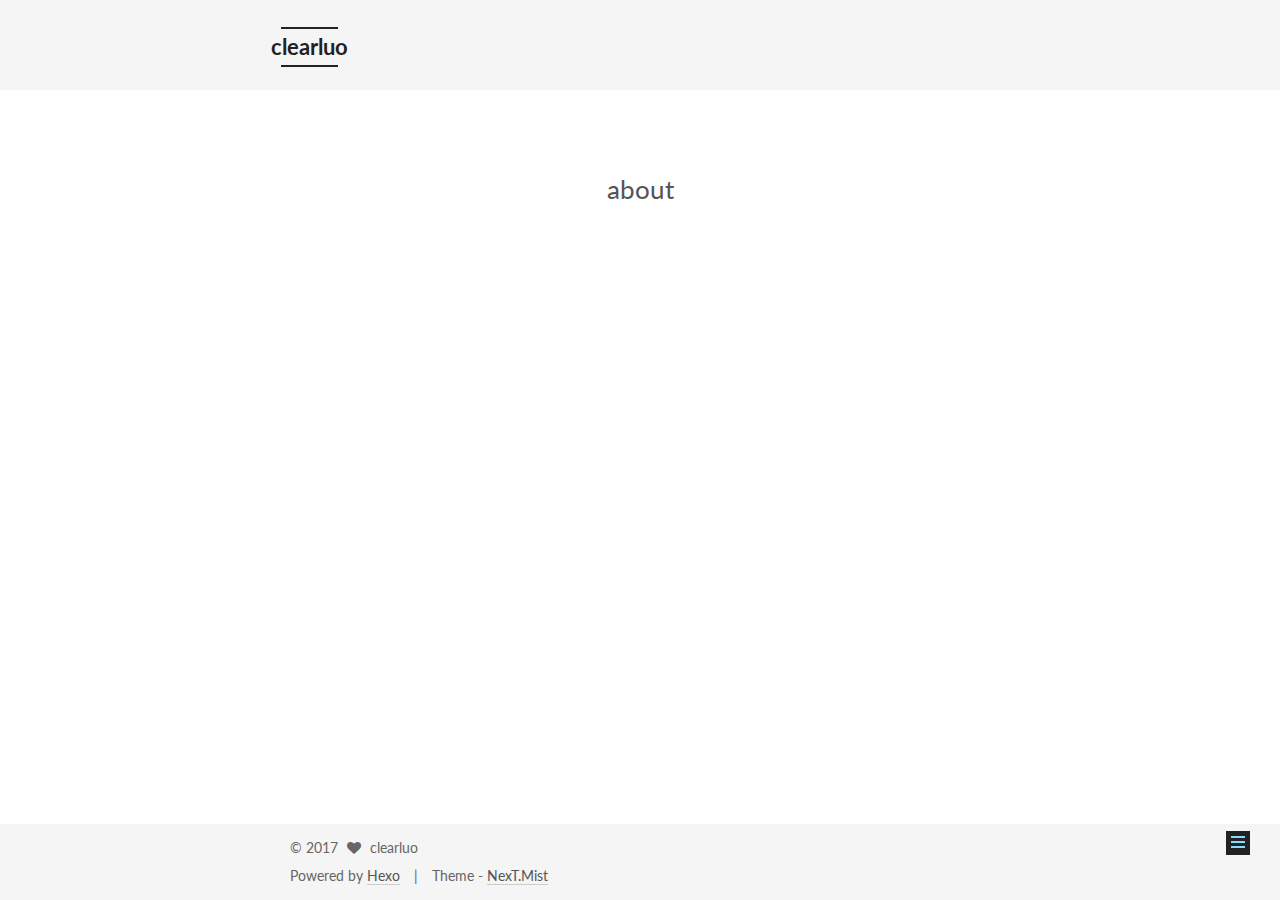
==== about/index.html @ afd3bedf "Site updated: 2017-06-28 20:10:40" ====
<!doctype html>



  


<html class="theme-next mist use-motion" lang="en">
<head>
  <meta charset="UTF-8"/>
<meta http-equiv="X-UA-Compatible" content="IE=edge" />
<meta name="viewport" content="width=device-width, initial-scale=1, maximum-scale=1"/>









<meta http-equiv="Cache-Control" content="no-transform" />
<meta http-equiv="Cache-Control" content="no-siteapp" />















  
  
  <link href="/lib/fancybox/source/jquery.fancybox.css?v=2.1.5" rel="stylesheet" type="text/css" />




  
  
  
  

  
    
    
  

  

  

  

  

  
    
    
    <link href="//fonts.googleapis.com/css?family=Lato:300,300italic,400,400italic,700,700italic&subset=latin,latin-ext" rel="stylesheet" type="text/css">
  






<link href="/lib/font-awesome/css/font-awesome.min.css?v=4.6.2" rel="stylesheet" type="text/css" />

<link href="/css/main.css?v=5.1.1" rel="stylesheet" type="text/css" />


  <meta name="keywords" content="Hexo, NexT" />








  <link rel="shortcut icon" type="image/x-icon" href="/favicon.ico?v=5.1.1" />






<meta name="description" content="Work Hard Play Hard">
<meta property="og:type" content="website">
<meta property="og:title" content="about">
<meta property="og:url" content="http://clearluo.com/about/index.html">
<meta property="og:site_name" content="clearluo">
<meta property="og:description" content="Work Hard Play Hard">
<meta property="og:updated_time" content="2017-06-28T12:08:45.526Z">
<meta name="twitter:card" content="summary">
<meta name="twitter:title" content="about">
<meta name="twitter:description" content="Work Hard Play Hard">



<script type="text/javascript" id="hexo.configurations">
  var NexT = window.NexT || {};
  var CONFIG = {
    root: '/',
    scheme: 'Mist',
    sidebar: {"position":"left","display":"post","offset":12,"offset_float":0,"b2t":false,"scrollpercent":false},
    fancybox: true,
    motion: true,
    duoshuo: {
      userId: '0',
      author: 'Author'
    },
    algolia: {
      applicationID: '',
      apiKey: '',
      indexName: '',
      hits: {"per_page":10},
      labels: {"input_placeholder":"Search for Posts","hits_empty":"We didn't find any results for the search: ${query}","hits_stats":"${hits} results found in ${time} ms"}
    }
  };
</script>



  <link rel="canonical" href="http://clearluo.com/about/"/>





  <title>about | clearluo</title>
  














</head>

<body itemscope itemtype="http://schema.org/WebPage" lang="en">

  
  
    
  

  <div class="container sidebar-position-left page-post-detail ">
    <div class="headband"></div>

    <header id="header" class="header" itemscope itemtype="http://schema.org/WPHeader">
      <div class="header-inner"><div class="site-brand-wrapper">
  <div class="site-meta ">
    

    <div class="custom-logo-site-title">
      <a href="/"  class="brand" rel="start">
        <span class="logo-line-before"><i></i></span>
        <span class="site-title">clearluo</span>
        <span class="logo-line-after"><i></i></span>
      </a>
    </div>
      
        <p class="site-subtitle"></p>
      
  </div>

  <div class="site-nav-toggle">
    <button>
      <span class="btn-bar"></span>
      <span class="btn-bar"></span>
      <span class="btn-bar"></span>
    </button>
  </div>
</div>

<nav class="site-nav">
  

  
    <ul id="menu" class="menu">
      
        
        <li class="menu-item menu-item-home">
          <a href="/" rel="section">
            
              <i class="menu-item-icon fa fa-fw fa-home"></i> <br />
            
            Home
          </a>
        </li>
      
        
        <li class="menu-item menu-item-archives">
          <a href="/archives/" rel="section">
            
              <i class="menu-item-icon fa fa-fw fa-archive"></i> <br />
            
            Archives
          </a>
        </li>
      
        
        <li class="menu-item menu-item-categories">
          <a href="/categories/" rel="section">
            
              <i class="menu-item-icon fa fa-fw fa-th"></i> <br />
            
            Categories
          </a>
        </li>
      
        
        <li class="menu-item menu-item-about">
          <a href="/about/" rel="section">
            
              <i class="menu-item-icon fa fa-fw fa-user"></i> <br />
            
            About
          </a>
        </li>
      

      
    </ul>
  

  
</nav>



 </div>
    </header>

    <main id="main" class="main">
      <div class="main-inner">
        <div class="content-wrap">
          <div id="content" class="content">
            

  <div id="posts" class="posts-expand">
  <header class="post-header">

	<h1 class="post-title" itemprop="name headline">about</h1>



</header>

    
    
      
    
  </div>


          </div>
          


          
  <div class="comments" id="comments">
    
  </div>


        </div>
        
          
  
  <div class="sidebar-toggle">
    <div class="sidebar-toggle-line-wrap">
      <span class="sidebar-toggle-line sidebar-toggle-line-first"></span>
      <span class="sidebar-toggle-line sidebar-toggle-line-middle"></span>
      <span class="sidebar-toggle-line sidebar-toggle-line-last"></span>
    </div>
  </div>

  <aside id="sidebar" class="sidebar">
    <div class="sidebar-inner">

      

      

      <section class="site-overview sidebar-panel sidebar-panel-active">
        <div class="site-author motion-element" itemprop="author" itemscope itemtype="http://schema.org/Person">
          <img class="site-author-image" itemprop="image"
               src="/images/avatar.gif"
               alt="clearluo" />
          <p class="site-author-name" itemprop="name">clearluo</p>
           
              <p class="site-description motion-element" itemprop="description">Work Hard Play Hard</p>
          
        </div>
        <nav class="site-state motion-element">

          
            <div class="site-state-item site-state-posts">
              <a href="/archives/">
                <span class="site-state-item-count">1</span>
                <span class="site-state-item-name">posts</span>
              </a>
            </div>
          

          

          

        </nav>

        

        <div class="links-of-author motion-element">
          
        </div>

        
        

        
        

        


      </section>

      

      

    </div>
  </aside>


        
      </div>
    </main>

    <footer id="footer" class="footer">
      <div class="footer-inner">
        <div class="copyright" >
  
  &copy; 
  <span itemprop="copyrightYear">2017</span>
  <span class="with-love">
    <i class="fa fa-heart"></i>
  </span>
  <span class="author" itemprop="copyrightHolder">clearluo</span>
</div>


<div class="powered-by">
  Powered by <a class="theme-link" href="https://hexo.io">Hexo</a>
</div>

<div class="theme-info">
  Theme -
  <a class="theme-link" href="https://github.com/iissnan/hexo-theme-next">
    NexT.Mist
  </a>
</div>


        

        
      </div>
    </footer>

    
      <div class="back-to-top">
        <i class="fa fa-arrow-up"></i>
        
      </div>
    

  </div>

  

<script type="text/javascript">
  if (Object.prototype.toString.call(window.Promise) !== '[object Function]') {
    window.Promise = null;
  }
</script>









  












  
  <script type="text/javascript" src="/lib/jquery/index.js?v=2.1.3"></script>

  
  <script type="text/javascript" src="/lib/fastclick/lib/fastclick.min.js?v=1.0.6"></script>

  
  <script type="text/javascript" src="/lib/jquery_lazyload/jquery.lazyload.js?v=1.9.7"></script>

  
  <script type="text/javascript" src="/lib/velocity/velocity.min.js?v=1.2.1"></script>

  
  <script type="text/javascript" src="/lib/velocity/velocity.ui.min.js?v=1.2.1"></script>

  
  <script type="text/javascript" src="/lib/fancybox/source/jquery.fancybox.pack.js?v=2.1.5"></script>


  


  <script type="text/javascript" src="/js/src/utils.js?v=5.1.1"></script>

  <script type="text/javascript" src="/js/src/motion.js?v=5.1.1"></script>



  
  

  
    <script type="text/javascript" src="/js/src/scrollspy.js?v=5.1.1"></script>
<script type="text/javascript" src="/js/src/post-details.js?v=5.1.1"></script>

  

  


  <script type="text/javascript" src="/js/src/bootstrap.js?v=5.1.1"></script>



  


  




	





  





  





  






  





  

  

  

  

  

  

</body>
</html>
---- css/main.css ----
/* normalize.css v3.0.2 | MIT License | git.io/normalize */
html {
  font-family: sans-serif; /* 1 */
  -ms-text-size-adjust: 100%; /* 2 */
  -webkit-text-size-adjust: 100%; /* 2 */
}
body {
  margin: 0;
}
article,
aside,
details,
figcaption,
figure,
footer,
header,
hgroup,
main,
menu,
nav,
section,
summary {
  display: block;
}
audio,
canvas,
progress,
video {
  display: inline-block; /* 1 */
  vertical-align: baseline; /* 2 */
}
audio:not([controls]) {
  display: none;
  height: 0;
}
[hidden],
template {
  display: none;
}
a {
  background-color: transparent;
}
a:active,
a:hover {
  outline: 0;
}
abbr[title] {
  border-bottom: 1px dotted;
}
b,
strong {
  font-weight: bold;
}
dfn {
  font-style: italic;
}
h1 {
  font-size: 2em;
  margin: 0.67em 0;
}
mark {
  background: #ff0;
  color: #000;
}
small {
  font-size: 80%;
}
sub,
sup {
  font-size: 75%;
  line-height: 0;
  position: relative;
  vertical-align: baseline;
}
sup {
  top: -0.5em;
}
sub {
  bottom: -0.25em;
}
img {
  border: 0;
}
svg:not(:root) {
  overflow: hidden;
}
figure {
  margin: 1em 40px;
}
hr {
  -moz-box-sizing: content-box;
  box-sizing: content-box;
  height: 0;
}
pre {
  overflow: auto;
}
code,
kbd,
pre,
samp {
  font-family: monospace, monospace;
  font-size: 1em;
}
button,
input,
optgroup,
select,
textarea {
  color: inherit; /* 1 */
  font: inherit; /* 2 */
  margin: 0; /* 3 */
}
button {
  overflow: visible;
}
button,
select {
  text-transform: none;
}
button,
html input[type="button"],
input[type="reset"],
input[type="submit"] {
  -webkit-appearance: button; /* 2 */
  cursor: pointer; /* 3 */
}
button[disabled],
html input[disabled] {
  cursor: default;
}
button::-moz-focus-inner,
input::-moz-focus-inner {
  border: 0;
  padding: 0;
}
input {
  line-height: normal;
}
input[type="checkbox"],
input[type="radio"] {
  box-sizing: border-box; /* 1 */
  padding: 0; /* 2 */
}
input[type="number"]::-webkit-inner-spin-button,
input[type="number"]::-webkit-outer-spin-button {
  height: auto;
}
input[type="search"] {
  -webkit-appearance: textfield; /* 1 */
  -moz-box-sizing: content-box;
  -webkit-box-sizing: content-box; /* 2 */
  box-sizing: content-box;
}
input[type="search"]::-webkit-search-cancel-button,
input[type="search"]::-webkit-search-decoration {
  -webkit-appearance: none;
}
fieldset {
  border: 1px solid #c0c0c0;
  margin: 0 2px;
  padding: 0.35em 0.625em 0.75em;
}
legend {
  border: 0; /* 1 */
  padding: 0; /* 2 */
}
textarea {
  overflow: auto;
}
optgroup {
  font-weight: bold;
}
table {
  border-collapse: collapse;
  border-spacing: 0;
}
td,
th {
  padding: 0;
}
::selection {
  background: #262a30;
  color: #fff;
}
body {
  position: relative;
  font-family: 'Lato', "PingFang SC", "Microsoft YaHei", sans-serif;
  font-size: 14px;
  line-height: 2;
  color: #555;
  background: #fff;
}
@media (max-width: 767px) {
  body {
    padding-right: 0 !important;
  }
}
@media (min-width: 768px) and (max-width: 991px) {
  body {
    padding-right: 0 !important;
  }
}
@media (min-width: 1600px) {
  body {
    font-size: 16px;
  }
}
h1,
h2,
h3,
h4,
h5,
h6 {
  margin: 0;
  padding: 0;
  font-weight: bold;
  line-height: 1.5;
  font-family: 'Lato', "PingFang SC", "Microsoft YaHei", sans-serif;
}
h2,
h3,
h4,
h5,
h6 {
  margin: 20px 0 15px;
}
h1 {
  font-size: 24px;
}
@media (max-width: 767px) {
  h1 {
    font-size: 20px;
  }
}
h2 {
  font-size: 22px;
}
@media (max-width: 767px) {
  h2 {
    font-size: 18px;
  }
}
h3 {
  font-size: 20px;
}
@media (max-width: 767px) {
  h3 {
    font-size: 16px;
  }
}
h4 {
  font-size: 18px;
}
@media (max-width: 767px) {
  h4 {
    font-size: 14px;
  }
}
h5 {
  font-size: 16px;
}
@media (max-width: 767px) {
  h5 {
    font-size: 12px;
  }
}
h6 {
  font-size: 14px;
}
@media (max-width: 767px) {
  h6 {
    font-size: 10px;
  }
}
p {
  margin: 0 0 25px 0;
}
a {
  color: #555;
  text-decoration: none;
  border-bottom: 1px solid #999;
  word-wrap: break-word;
}
a:hover {
  color: #222;
  border-bottom-color: #222;
}
blockquote {
  margin: 0;
  padding: 0;
}
img {
  display: block;
  margin: auto;
  max-width: 100%;
  height: auto;
}
hr {
  margin: 40px 0;
  height: 3px;
  border: none;
  background-color: #ddd;
  background-image: repeating-linear-gradient(-45deg, #fff, #fff 4px, transparent 4px, transparent 8px);
}
blockquote {
  padding: 0 15px;
  color: #666;
  border-left: 4px solid #ddd;
}
blockquote cite::before {
  content: "-";
  padding: 0 5px;
}
dt {
  font-weight: 700;
}
dd {
  margin: 0;
  padding: 0;
}
.text-left {
  text-align: left;
}
.text-center {
  text-align: center;
}
.text-right {
  text-align: right;
}
.text-justify {
  text-align: justify;
}
.text-nowrap {
  white-space: nowrap;
}
.text-lowercase {
  text-transform: lowercase;
}
.text-uppercase {
  text-transform: uppercase;
}
.text-capitalize {
  text-transform: capitalize;
}
.center-block {
  display: block;
  margin-left: auto;
  margin-right: auto;
}
.clearfix:before,
.clearfix:after {
  content: " ";
  display: table;
}
.clearfix:after {
  clear: both;
}
.pullquote {
  width: 45%;
}
.pullquote.left {
  float: left;
  margin-left: 5px;
  margin-right: 10px;
}
.pullquote.right {
  float: right;
  margin-left: 10px;
  margin-right: 5px;
}
.affix.affix.affix {
  position: fixed;
}
.translation {
  margin-top: -20px;
  font-size: 14px;
  color: #999;
}
.scrollbar-measure {
  width: 100px;
  height: 100px;
  overflow: scroll;
  position: absolute;
  top: -9999px;
}
.use-motion .motion-element {
  opacity: 0;
}
table {
  margin: 20px 0;
  width: 100%;
  border-collapse: collapse;
  border-spacing: 0;
  border: 1px solid #ddd;
  font-size: 14px;
  table-layout: fixed;
  word-wrap: break-all;
}
table>tbody>tr:nth-of-type(odd) {
  background-color: #f9f9f9;
}
table>tbody>tr:hover {
  background-color: #f5f5f5;
}
caption,
th,
td {
  padding: 8px;
  text-align: left;
  vertical-align: middle;
  font-weight: normal;
}
th,
td {
  border-bottom: 3px solid #ddd;
  border-right: 1px solid #eee;
}
th {
  padding-bottom: 10px;
  font-weight: 700;
}
td {
  border-bottom-width: 1px;
}
html,
body {
  height: 100%;
}
.container {
  position: relative;
  min-height: 100%;
}
.header-inner {
  margin: 0 auto;
  padding: 100px 0 70px;
  width: 700px;
}
@media (min-width: 1600px) {
  .container .header-inner {
    width: 900px;
  }
}
.main {
  padding-bottom: 150px;
}
.main-inner {
  margin: 0 auto;
  width: 700px;
}
@media (min-width: 1600px) {
  .container .main-inner {
    width: 900px;
  }
}
.footer {
  position: absolute;
  left: 0;
  bottom: 0;
  width: 100%;
  min-height: 50px;
}
.footer-inner {
  box-sizing: border-box;
  margin: 20px auto;
  width: 700px;
}
@media (min-width: 1600px) {
  .container .footer-inner {
    width: 900px;
  }
}
pre,
.highlight {
  overflow: auto;
  margin: 20px 0;
  padding: 0;
  font-size: 13px;
  color: #4d4d4c;
  background: #f7f7f7;
  line-height: 1.6;
}
pre,
code {
  font-family: consolas, Menlo, "PingFang SC", "Microsoft YaHei", monospace;
}
code {
  padding: 2px 4px;
  word-wrap: break-word;
  color: #555;
  background: #eee;
  border-radius: 3px;
  font-size: 13px;
}
pre code {
  padding: 0;
  color: #4d4d4c;
  background: none;
  text-shadow: none;
}
.highlight {
  border-radius: 1px;
}
.highlight pre {
  border: none;
  margin: 0;
  padding: 10px 0;
}
.highlight table {
  margin: 0;
  width: auto;
  border: none;
}
.highlight td {
  border: none;
  padding: 0;
}
.highlight figcaption {
  font-size: 1em;
  color: #4d4d4c;
  line-height: 1em;
  margin-bottom: 1em;
}
.highlight figcaption:before,
.highlight figcaption:after {
  content: " ";
  display: table;
}
.highlight figcaption:after {
  clear: both;
}
.highlight figcaption a {
  float: right;
  color: #4d4d4c;
}
.highlight figcaption a:hover {
  border-bottom-color: #4d4d4c;
}
.highlight .gutter pre {
  padding-left: 10px;
  padding-right: 10px;
  color: #869194;
  text-align: right;
  background-color: #eff2f3;
}
.highlight .code pre {
  width: 100%;
  padding-left: 10px;
  padding-right: 10px;
  background-color: #f7f7f7;
}
.highlight .line {
  height: 20px;
}
.gutter {
  -webkit-user-select: none;
  -moz-user-select: none;
  -ms-user-select: none;
  user-select: none;
}
.gist table {
  width: auto;
}
.gist table td {
  border: none;
}
pre .deletion {
  background: #fdd;
}
pre .addition {
  background: #dfd;
}
pre .meta {
  color: #8959a8;
}
pre .comment {
  color: #8e908c;
}
pre .variable,
pre .attribute,
pre .tag,
pre .regexp,
pre .ruby .constant,
pre .xml .tag .title,
pre .xml .pi,
pre .xml .doctype,
pre .html .doctype,
pre .css .id,
pre .css .class,
pre .css .pseudo {
  color: #c82829;
}
pre .number,
pre .preprocessor,
pre .built_in,
pre .literal,
pre .params,
pre .constant,
pre .command {
  color: #f5871f;
}
pre .ruby .class .title,
pre .css .rules .attribute,
pre .string,
pre .value,
pre .inheritance,
pre .header,
pre .ruby .symbol,
pre .xml .cdata,
pre .special,
pre .number,
pre .formula {
  color: #718c00;
}
pre .title,
pre .css .hexcolor {
  color: #3e999f;
}
pre .function,
pre .python .decorator,
pre .python .title,
pre .ruby .function .title,
pre .ruby .title .keyword,
pre .perl .sub,
pre .javascript .title,
pre .coffeescript .title {
  color: #4271ae;
}
pre .keyword,
pre .javascript .function {
  color: #8959a8;
}
.full-image.full-image.full-image {
  border: none;
  max-width: 100%;
  width: auto;
  margin: 20px auto;
}
@media (min-width: 992px) {
  .full-image.full-image.full-image {
    max-width: none;
    width: 110%;
    margin: 25px -5%;
  }
}
.blockquote-center,
.page-home .post-type-quote blockquote,
.page-post-detail .post-type-quote blockquote {
  position: relative;
  margin: 40px 0;
  padding: 0;
  border-left: none;
  text-align: center;
}
.blockquote-center::before,
.page-home .post-type-quote blockquote::before,
.page-post-detail .post-type-quote blockquote::before,
.blockquote-center::after,
.page-home .post-type-quote blockquote::after,
.page-post-detail .post-type-quote blockquote::after {
  position: absolute;
  content: ' ';
  display: block;
  width: 100%;
  height: 24px;
  opacity: 0.2;
  background-repeat: no-repeat;
  background-position: 0 -6px;
  background-size: 22px 22px;
}
.blockquote-center::before,
.page-home .post-type-quote blockquote::before,
.page-post-detail .post-type-quote blockquote::before {
  top: -20px;
  background-image: url("../images/quote-l.svg");
  border-top: 1px solid #ccc;
}
.blockquote-center::after,
.page-home .post-type-quote blockquote::after,
.page-post-detail .post-type-quote blockquote::after {
  bottom: -20px;
  background-image: url("../images/quote-r.svg");
  border-bottom: 1px solid #ccc;
  background-position: 100% 8px;
}
.blockquote-center p,
.page-home .post-type-quote blockquote p,
.page-post-detail .post-type-quote blockquote p,
.blockquote-center div,
.page-home .post-type-quote blockquote div,
.page-post-detail .post-type-quote blockquote div {
  text-align: center;
}
.post .post-body .group-picture img {
  box-sizing: border-box;
  padding: 0 3px;
  border: none;
}
.post .group-picture-row {
  overflow: hidden;
  margin-top: 6px;
}
.post .group-picture-row:first-child {
  margin-top: 0;
}
.post .group-picture-column {
  float: left;
}
.page-post-detail .post-body .group-picture-column {
  float: none;
  margin-top: 10px;
  width: auto !important;
}
.page-post-detail .post-body .group-picture-column img {
  margin: 0 auto;
}
.page-archive .group-picture-container {
  overflow: hidden;
}
.page-archive .group-picture-row {
  float: left;
}
.page-archive .group-picture-row:first-child {
  margin-top: 6px;
}
.page-archive .group-picture-column {
  max-width: 150px;
  max-height: 150px;
}
.note {
  padding: 20px;
  margin: 20px 0;
  border: 1px solid #eee;
  border-left-width: 5px;
  border-radius: 3px;
}
.note h2,
.note h3,
.note h4,
.note h5,
.note h6 {
  margin-top: 0;
  margin-bottom: 5px;
  padding-top: 0 !important;
}
.note p:last-child {
  margin-bottom: 0;
}
.note code {
  border-radius: 3px;
}
.note+.note {
  margin-top: -5px;
}
.default {
  border-left-color: #777;
}
.default h2,
.default h3,
.default h4,
.default h5,
.default h6 {
  color: #777;
}
.primary {
  border-left-color: #428bca;
}
.primary h2,
.primary h3,
.primary h4,
.primary h5,
.primary h6 {
  color: #428bca;
}
.success {
  border-left-color: #5cb85c;
}
.success h2,
.success h3,
.success h4,
.success h5,
.success h6 {
  color: #5cb85c;
}
.danger {
  border-left-color: #d9534f;
}
.danger h2,
.danger h3,
.danger h4,
.danger h5,
.danger h6 {
  color: #d9534f;
}
.warning {
  border-left-color: #f0ad4e;
}
.warning h2,
.warning h3,
.warning h4,
.warning h5,
.warning h6 {
  color: #f0ad4e;
}
.info {
  border-left-color: #5bc0de;
}
.info h2,
.info h3,
.info h4,
.info h5,
.info h6 {
  color: #5bc0de;
}
.btn {
  display: inline-block;
  padding: 0 20px;
  font-size: 14px;
  color: #fff;
  background: #222;
  border: 2px solid #222;
  text-decoration: none;
  border-radius: 0;
  transition-property: background-color;
  transition-duration: 0.2s;
  transition-timing-function: ease-in-out;
  transition-delay: 0s;
}
.btn:hover,
.post-button .btn:hover {
  border-color: #222;
  color: #222;
  background: #fff;
}
.btn-bar {
  display: block;
  width: 22px;
  height: 2px;
  background: #555;
  border-radius: 1px;
}
.btn-bar+.btn-bar {
  margin-top: 4px;
}
.pagination {
  margin: 120px 0 40px;
  text-align: center;
  border-top: 1px solid #eee;
}
.page-number-basic,
.pagination .prev,
.pagination .next,
.pagination .page-number,
.pagination .space {
  display: inline-block;
  position: relative;
  top: -1px;
  margin: 0 10px;
  padding: 0 10px;
  line-height: 30px;
}
@media (max-width: 767px) {
  .page-number-basic,
  .pagination .prev,
  .pagination .next,
  .pagination .page-number,
  .pagination .space {
    margin: 0 5px;
  }
}
.pagination .prev,
.pagination .next,
.pagination .page-number {
  border-bottom: 0;
  border-top: 1px solid #eee;
  transition-property: border-color;
  transition-duration: 0.2s;
  transition-timing-function: ease-in-out;
  transition-delay: 0s;
}
.pagination .prev:hover,
.pagination .next:hover,
.pagination .page-number:hover {
  border-top-color: #222;
}
.pagination .space {
  padding: 0;
  margin: 0;
}
.pagination .prev {
  margin-left: 0;
}
.pagination .next {
  margin-right: 0;
}
.pagination .page-number.current {
  color: #fff;
  background: #ccc;
  border-top-color: #ccc;
}
@media (max-width: 767px) {
  .pagination {
    border-top: none;
  }
  .pagination .prev,
  .pagination .next,
  .pagination .page-number {
    margin-bottom: 10px;
    border-top: 0;
    border-bottom: 1px solid #eee;
  }
  .pagination .prev:hover,
  .pagination .next:hover,
  .pagination .page-number:hover {
    border-bottom-color: #222;
  }
}
.comments {
  margin: 60px 20px 0;
}
.tag-cloud {
  text-align: center;
}
.tag-cloud a {
  display: inline-block;
  margin: 10px;
}
.back-to-top {
  box-sizing: border-box;
  position: fixed;
  bottom: -100px;
  right: 30px;
  z-index: 1050;
  padding: 0 6px;
  width: 24px;
  background: #222;
  font-size: 12px;
  opacity: 1;
  color: #fff;
  cursor: pointer;
  text-align: center;
  -webkit-transform: translateZ(0);
  transition-property: bottom;
  transition-duration: 0.2s;
  transition-timing-function: ease-in-out;
  transition-delay: 0s;
}
@media (max-width: 767px) {
  .back-to-top {
    display: none;
  }
}
@media (min-width: 768px) and (max-width: 991px) {
  .back-to-top {
    display: none;
  }
}
.back-to-top.back-to-top-on {
  bottom: 19px;
}
.header {
  background: transparent;
}
.header-inner {
  position: relative;
}
.headband {
  height: 3px;
  background: #222;
}
.site-meta {
  margin: 0;
  text-align: left;
}
@media (max-width: 767px) {
  .site-meta {
    text-align: center;
  }
}
.brand {
  position: relative;
  display: inline-block;
  padding: 0 40px;
  color: #222;
  background: #222;
  border-bottom: none;
}
.brand:hover {
  color: #222;
}
.logo {
  display: inline-block;
  margin-right: 5px;
  line-height: 36px;
  vertical-align: top;
}
.site-title {
  display: inline-block;
  vertical-align: top;
  line-height: 36px;
  font-size: 20px;
  font-weight: normal;
  font-family: 'Lato', "PingFang SC", "Microsoft YaHei", sans-serif;
}
.site-subtitle {
  margin-top: 10px;
  font-size: 13px;
  color: #999;
}
.use-motion .brand {
  opacity: 0;
}
.use-motion .logo,
.use-motion .site-title,
.use-motion .site-subtitle {
  opacity: 0;
  position: relative;
  top: -10px;
}
.site-nav-toggle {
  display: none;
  position: absolute;
  top: 10px;
  left: 10px;
}
@media (max-width: 767px) {
  .site-nav-toggle {
    display: block;
  }
}
.site-nav-toggle button {
  margin-top: 2px;
  padding: 9px 10px;
  background: transparent;
  border: none;
}
@media (max-width: 767px) {
  .site-nav {
    display: none;
    margin: 0 -10px;
    padding: 0 10px;
    clear: both;
    border-top: 1px solid #ddd;
  }
}
@media (min-width: 768px) and (max-width: 991px) {
  .site-nav {
    display: block !important;
  }
}
@media (min-width: 992px) {
  .site-nav {
    display: block !important;
  }
}
.menu {
  margin-top: 20px;
  padding-left: 0;
  text-align: center;
}
.menu .menu-item {
  display: inline-block;
  margin: 0 10px;
  list-style: none;
}
@media screen and (max-width: 767px) {
  .menu .menu-item {
    margin-top: 10px;
  }
}
.menu .menu-item a {
  display: block;
  font-size: 13px;
  line-height: inherit;
  border-bottom: 1px solid transparent;
  transition-property: border-color;
  transition-duration: 0.2s;
  transition-timing-function: ease-in-out;
  transition-delay: 0s;
}
.menu .menu-item a:hover {
  border-bottom-color: #222;
}
.menu .menu-item .fa {
  margin-right: 5px;
}
.use-motion .menu-item {
  opacity: 0;
}
.post-body {
  font-family: 'Lato', "PingFang SC", "Microsoft YaHei", sans-serif;
}
@media (max-width: 767px) {
  .post-body {
    word-break: break-word;
  }
}
.post-body .fancybox img {
  display: block !important;
  margin: 0 auto;
  cursor: pointer;
  cursor: zoom-in;
  cursor: -webkit-zoom-in;
}
.post-body .image-caption,
.post-body .figure .caption {
  margin: 10px auto 15px;
  text-align: center;
  font-size: 14px;
  color: #999;
  font-weight: bold;
  line-height: 1;
}
.post-sticky-flag {
  display: inline-block;
  font-size: 16px;
  -ms-transform: rotate(30deg);
  -webkit-transform: rotate(30deg);
  -moz-transform: rotate(30deg);
  -ms-transform: rotate(30deg);
  -o-transform: rotate(30deg);
  transform: rotate(30deg);
}
.posts-expand {
  padding-top: 40px;
}
@media (max-width: 767px) {
  .posts-expand {
    margin: 0 20px;
  }
  .post-body pre {
    padding: 10px;
  }
  .post-body pre .gutter pre {
    padding-right: 10px;
  }
  .post-body .highlight {
    margin-left: 0px;
    margin-right: 0px;
    padding: 0;
  }
  .post-body .highlight .gutter pre {
    padding-right: 10px;
  }
}
@media (min-width: 992px) {
  .posts-expand .post-body {
    text-align: justify;
  }
}
.posts-expand .post-body h2,
.posts-expand .post-body h3,
.posts-expand .post-body h4,
.posts-expand .post-body h5,
.posts-expand .post-body h6 {
  padding-top: 10px;
}
.posts-expand .post-body h2 .header-anchor,
.posts-expand .post-body h3 .header-anchor,
.posts-expand .post-body h4 .header-anchor,
.posts-expand .post-body h5 .header-anchor,
.posts-expand .post-body h6 .header-anchor {
  float: right;
  margin-left: 10px;
  color: #ccc;
  border-bottom-style: none;
  visibility: hidden;
}
.posts-expand .post-body h2 .header-anchor:hover,
.posts-expand .post-body h3 .header-anchor:hover,
.posts-expand .post-body h4 .header-anchor:hover,
.posts-expand .post-body h5 .header-anchor:hover,
.posts-expand .post-body h6 .header-anchor:hover {
  color: inherit;
}
.posts-expand .post-body h2:hover .header-anchor,
.posts-expand .post-body h3:hover .header-anchor,
.posts-expand .post-body h4:hover .header-anchor,
.posts-expand .post-body h5:hover .header-anchor,
.posts-expand .post-body h6:hover .header-anchor {
  visibility: visible;
}
.posts-expand .post-body ul li {
  list-style: circle;
}
.posts-expand .post-body img {
  box-sizing: border-box;
  margin: auto;
  padding: 3px;
  border: 1px solid #ddd;
}
.posts-expand .fancybox img {
  margin: 0 auto;
}
@media (max-width: 767px) {
  .posts-collapse {
    margin: 0 20px;
  }
  .posts-collapse .post-title,
  .posts-collapse .post-meta {
    display: block;
    width: auto;
    text-align: left;
  }
}
.posts-collapse {
  position: relative;
  z-index: 1010;
  margin-left: 0;
}
.posts-collapse::after {
  content: " ";
  position: absolute;
  top: 20px;
  left: 0;
  margin-left: -2px;
  width: 4px;
  height: 100%;
  background: #f5f5f5;
  z-index: -1;
}
@media (max-width: 767px) {
  .posts-collapse {
    margin: 0 20px;
  }
}
.posts-collapse .collection-title {
  position: relative;
  margin: 60px 0;
}
.posts-collapse .collection-title h1,
.posts-collapse .collection-title h2 {
  margin-left: 20px;
}
.posts-collapse .collection-title small {
  color: #bbb;
  margin-left: 5px;
}
.posts-collapse .collection-title::before {
  content: " ";
  position: absolute;
  left: 0;
  top: 50%;
  margin-left: -4px;
  margin-top: -4px;
  width: 8px;
  height: 8px;
  background: #bbb;
  border-radius: 50%;
}
.posts-collapse .post {
  margin: 30px 0;
}
.posts-collapse .post-header {
  position: relative;
  transition-duration: 0.2s;
  transition-timing-function: ease-in-out;
  transition-delay: 0s;
  transition-property: border;
  border-bottom: 1px dashed #ccc;
}
.posts-collapse .post-header::before {
  content: " ";
  position: absolute;
  left: 0;
  top: 12px;
  width: 6px;
  height: 6px;
  margin-left: -4px;
  background: #bbb;
  border-radius: 50%;
  border: 1px solid #fff;
  transition-duration: 0.2s;
  transition-timing-function: ease-in-out;
  transition-delay: 0s;
  transition-property: background;
}
.posts-collapse .post-header:hover {
  border-bottom-color: #666;
}
.posts-collapse .post-header:hover::before {
  background: #222;
}
.posts-collapse .post-meta {
  position: absolute;
  font-size: 12px;
  left: 20px;
  top: 5px;
}
.posts-collapse .post-comments-count {
  display: none;
}
.posts-collapse .post-title {
  margin-left: 60px;
  font-size: 16px;
  font-weight: normal;
  line-height: inherit;
}
.posts-collapse .post-title::after {
  margin-left: 3px;
  opacity: 0.6;
}
.posts-collapse .post-title a {
  color: #666;
  border-bottom: none;
}
.page-home .post-type-quote .post-header,
.page-post-detail .post-type-quote .post-header,
.page-home .post-type-quote .post-tags,
.page-post-detail .post-type-quote .post-tags {
  display: none;
}
.posts-expand .post-title {
  font-size: 26px;
  text-align: center;
  word-break: break-word;
  font-weight: 400;
}
@media (max-width: 767px) {
  .posts-expand .post-title {
    font-size: 22px;
  }
}
.posts-expand .post-title-link {
  display: inline-block;
  position: relative;
  color: #555;
  border-bottom: none;
  line-height: 1.2;
  vertical-align: top;
}
.posts-expand .post-title-link::before {
  content: "";
  position: absolute;
  width: 100%;
  height: 2px;
  bottom: 0;
  left: 0;
  background-color: #000;
  visibility: hidden;
  -webkit-transform: scaleX(0);
  -moz-transform: scaleX(0);
  -ms-transform: scaleX(0);
  -o-transform: scaleX(0);
  transform: scaleX(0);
  transition-duration: 0.2s;
  transition-timing-function: ease-in-out;
  transition-delay: 0s;
}
.posts-expand .post-title-link:hover::before {
  visibility: visible;
  -webkit-transform: scaleX(1);
  -moz-transform: scaleX(1);
  -ms-transform: scaleX(1);
  -o-transform: scaleX(1);
  transform: scaleX(1);
}
.posts-expand .post-title-link .fa {
  font-size: 16px;
}
.posts-expand .post-meta {
  margin: 3px 0 60px 0;
  color: #999;
  font-family: 'Lato', "PingFang SC", "Microsoft YaHei", sans-serif;
  font-size: 12px;
  text-align: center;
}
.posts-expand .post-meta .post-category-list {
  display: inline-block;
  margin: 0;
  padding: 3px;
}
.posts-expand .post-meta .post-category-list-link {
  color: #999;
}
.posts-expand .post-meta .post-description {
  font-size: 14px;
  margin-top: 2px;
}
.post-wordcount {
  display: inline-block;
}
.post-meta-divider {
  margin: 0 0.5em;
}
.post-meta-item-icon {
  margin-right: 3px;
}
@media (min-width: 768px) and (max-width: 991px) {
  .post-meta-item-icon {
    display: inline-block;
  }
}
@media (max-width: 767px) {
  .post-meta-item-icon {
    display: inline-block;
  }
}
@media (min-width: 768px) and (max-width: 991px) {
  .post-meta-item-text {
    display: none;
  }
}
@media (max-width: 767px) {
  .post-meta-item-text {
    display: none;
  }
}
@media (max-width: 767px) {
  .posts-expand .post-comments-count {
    display: none;
  }
}
.post-button {
  margin-top: 50px;
}
.post-button .btn {
  color: #555;
  font-size: 14px;
  background: transparent;
  border-radius: 0;
  line-height: 2;
  margin: 0 4px 8px 4px;
}
.post-button .fa-fw {
  width: 1.285714285714286em;
  text-align: left;
}
.posts-expand .post-tags {
  margin-top: 40px;
  text-align: center;
}
.posts-expand .post-tags a {
  display: inline-block;
  margin-right: 10px;
  font-size: 13px;
}
.post-nav {
  display: table;
  margin-top: 15px;
  width: 100%;
  border-top: 1px solid #eee;
}
.post-nav-divider {
  display: table-cell;
  width: 10%;
}
.post-nav-item {
  display: table-cell;
  padding: 10px 0 0 0;
  width: 45%;
  vertical-align: top;
}
.post-nav-item a {
  position: relative;
  display: block;
  line-height: 25px;
  font-size: 14px;
  color: #555;
  border-bottom: none;
}
.post-nav-item a:hover {
  color: #222;
  border-bottom: none;
}
.post-nav-item a:active {
  top: 2px;
}
.post-nav-item .fa {
  position: absolute;
  top: 8px;
  left: 0;
  font-size: 12px;
}
.post-nav-next a {
  padding-left: 15px;
}
.post-nav-prev {
  text-align: right;
}
.post-nav-prev a {
  padding-right: 15px;
}
.post-nav-prev .fa {
  right: 0;
  left: auto;
}
.posts-expand .post-eof {
  display: block;
  margin: 80px auto 60px;
  width: 8%;
  height: 1px;
  background: #ccc;
  text-align: center;
}
.post:last-child .post-eof.post-eof.post-eof {
  display: none;
}
.post-gallery {
  display: table;
  table-layout: fixed;
  width: 100%;
  border-collapse: separate;
}
.post-gallery-row {
  display: table-row;
}
.post-gallery .post-gallery-img {
  display: table-cell;
  text-align: center;
  vertical-align: middle;
  border: none;
}
.post-gallery .post-gallery-img img {
  max-width: 100%;
  max-height: 100%;
  border: none;
}
.fancybox-close,
.fancybox-close:hover {
  border: none;
}
.sidebar {
  position: fixed;
  right: 0;
  top: 0;
  bottom: 0;
  width: 0;
  z-index: 1040;
  box-shadow: inset 0 2px 6px #000;
  background: #222;
  -webkit-transform: translateZ(0);
}
.sidebar a {
  color: #999;
  border-bottom-color: #555;
}
.sidebar a:hover {
  color: #eee;
}
@media (min-width: 768px) and (max-width: 991px) {
  .sidebar {
    display: none !important;
  }
}
@media (max-width: 767px) {
  .sidebar {
    display: none !important;
  }
}
.sidebar-inner {
  position: relative;
  padding: 20px 10px;
  color: #999;
  text-align: center;
}
.sidebar-toggle {
  position: fixed;
  right: 30px;
  bottom: 45px;
  width: 14px;
  height: 14px;
  padding: 5px;
  background: #222;
  line-height: 0;
  z-index: 1050;
  cursor: pointer;
  -webkit-transform: translateZ(0);
}
@media (min-width: 768px) and (max-width: 991px) {
  .sidebar-toggle {
    display: none;
  }
}
@media (max-width: 767px) {
  .sidebar-toggle {
    display: none;
  }
}
.sidebar-toggle-line {
  position: relative;
  display: inline-block;
  vertical-align: top;
  height: 2px;
  width: 100%;
  background: #fff;
  margin-top: 3px;
}
.sidebar-toggle-line:first-child {
  margin-top: 0;
}
.site-author-image {
  display: block;
  margin: 0 auto;
  padding: 2px;
  max-width: 96px;
  height: auto;
  border: 2px solid #333;
}
.site-author-name {
  margin: 5px 0 0;
  text-align: center;
  color: #f5f5f5;
  font-weight: normal;
}
.site-description {
  margin-top: 5px;
  text-align: center;
  font-size: 14px;
  color: #999;
}
.site-state {
  overflow: hidden;
  line-height: 1.4;
  white-space: nowrap;
  text-align: center;
}
.site-state-item {
  display: inline-block;
  padding: 0 15px;
  border-left: 1px solid #333;
}
.site-state-item:first-child {
  border-left: none;
}
.site-state-item a {
  border-bottom: none;
}
.site-state-item-count {
  display: block;
  text-align: center;
  color: inherit;
  font-weight: 600;
  font-size: 18px;
}
.site-state-item-name {
  font-size: 13px;
  color: inherit;
}
.feed-link {
  margin-top: 20px;
}
.feed-link a {
  display: inline-block;
  padding: 0 15px;
  color: #fc6423;
  border: 1px solid #fc6423;
  border-radius: 4px;
}
.feed-link a i {
  color: #fc6423;
  font-size: 14px;
}
.feed-link a:hover {
  color: #fff;
  background: #fc6423;
}
.feed-link a:hover i {
  color: #fff;
}
.links-of-author {
  margin-top: 20px;
}
.links-of-author a {
  display: inline-block;
  vertical-align: middle;
  margin-right: 10px;
  margin-bottom: 10px;
  border-bottom-color: #555;
  font-size: 13px;
}
.links-of-author a:before {
  display: inline-block;
  vertical-align: middle;
  margin-right: 3px;
  content: " ";
  width: 4px;
  height: 4px;
  border-radius: 50%;
  background: #7cc65b;
}
.links-of-blogroll {
  font-size: 13px;
}
.links-of-blogroll-title {
  margin-top: 20px;
  font-size: 14px;
  font-weight: 600;
}
.links-of-blogroll-list {
  margin: 0;
  padding: 0;
  list-style: none;
}
.links-of-blogroll-item {
  padding: 2px 10px;
}
.sidebar-nav {
  margin: 0 0 20px;
  padding-left: 0;
}
.sidebar-nav li {
  display: inline-block;
  cursor: pointer;
  border-bottom: 1px solid transparent;
  font-size: 14px;
  color: #555;
}
.sidebar-nav li:hover {
  color: #f5f5f5;
}
.page-post-detail .sidebar-nav-toc {
  padding: 0 5px;
}
.page-post-detail .sidebar-nav-overview {
  margin-left: 10px;
}
.sidebar-nav .sidebar-nav-active {
  color: #87daff;
  border-bottom-color: #87daff;
}
.sidebar-nav .sidebar-nav-active:hover {
  color: #87daff;
}
.sidebar-panel {
  display: none;
}
.sidebar-panel-active {
  display: block;
}
.post-toc-empty {
  font-size: 14px;
  color: #666;
}
.post-toc-wrap {
  overflow: hidden;
}
.post-toc {
  overflow: auto;
}
.post-toc ol {
  margin: 0;
  padding: 0 2px 5px 10px;
  text-align: left;
  list-style: none;
  font-size: 14px;
}
.post-toc ol > ol {
  padding-left: 0;
}
.post-toc ol a {
  transition-duration: 0.2s;
  transition-timing-function: ease-in-out;
  transition-delay: 0s;
  transition-property: all;
  color: #999;
  border-bottom-color: #555;
}
.post-toc ol a:hover {
  color: #ccc;
  border-bottom-color: #ccc;
}
.post-toc .nav-item {
  overflow: hidden;
  text-overflow: ellipsis;
  white-space: nowrap;
  line-height: 1.8;
}
.post-toc .nav .nav-child {
  display: none;
}
.post-toc .nav .active > .nav-child {
  display: block;
}
.post-toc .nav .active-current > .nav-child {
  display: block;
}
.post-toc .nav .active-current > .nav-child > .nav-item {
  display: block;
}
.post-toc .nav .active > a {
  color: #87daff;
  border-bottom-color: #87daff;
}
.post-toc .nav .active-current > a {
  color: #87daff;
}
.post-toc .nav .active-current > a:hover {
  color: #87daff;
}
.footer {
  font-size: 14px;
  color: #999;
}
.footer img {
  border: none;
}
.footer-inner {
  text-align: center;
}
.with-love {
  display: inline-block;
  margin: 0 5px;
}
.powered-by,
.theme-info {
  display: inline-block;
}
.powered-by {
  margin-right: 10px;
}
.powered-by::after {
  content: "|";
  padding-left: 10px;
}
.cc-license {
  margin-top: 10px;
  text-align: center;
}
.cc-license .cc-opacity {
  opacity: 0.7;
  border-bottom: none;
}
.cc-license .cc-opacity:hover {
  opacity: 0.9;
}
.cc-license img {
  display: inline-block;
}
.theme-next #ds-thread #ds-reset {
  color: #555;
}
.theme-next #ds-thread #ds-reset .ds-replybox {
  margin-bottom: 30px;
}
.theme-next #ds-thread #ds-reset .ds-replybox .ds-avatar,
.theme-next #ds-reset .ds-avatar img {
  box-shadow: none;
}
.theme-next #ds-thread #ds-reset .ds-textarea-wrapper {
  border-color: #c7d4e1;
  background: none;
  border-top-right-radius: 3px;
  border-top-left-radius: 3px;
}
.theme-next #ds-thread #ds-reset .ds-textarea-wrapper textarea {
  height: 60px;
}
.theme-next #ds-reset .ds-rounded-top {
  border-radius: 0;
}
.theme-next #ds-thread #ds-reset .ds-post-toolbar {
  box-sizing: border-box;
  border: 1px solid #c7d4e1;
  background: #f6f8fa;
}
.theme-next #ds-thread #ds-reset .ds-post-options {
  height: 40px;
  border: none;
  background: none;
}
.theme-next #ds-thread #ds-reset .ds-toolbar-buttons {
  top: 11px;
}
.theme-next #ds-thread #ds-reset .ds-sync {
  top: 5px;
}
.theme-next #ds-thread #ds-reset .ds-post-button {
  top: 4px;
  right: 5px;
  width: 90px;
  height: 30px;
  border: 1px solid #c5ced7;
  border-radius: 3px;
  background-image: linear-gradient(#fbfbfc, #f5f7f9);
  color: #60676d;
}
.theme-next #ds-thread #ds-reset .ds-post-button:hover {
  background-position: 0 -30px;
  color: #60676d;
}
.theme-next #ds-thread #ds-reset .ds-comments-info {
  padding: 10px 0;
}
.theme-next #ds-thread #ds-reset .ds-sort {
  display: none;
}
.theme-next #ds-thread #ds-reset li.ds-tab a.ds-current {
  border: none;
  background: #f6f8fa;
  color: #60676d;
}
.theme-next #ds-thread #ds-reset li.ds-tab a.ds-current:hover {
  background-color: #e9f0f7;
  color: #60676d;
}
.theme-next #ds-thread #ds-reset li.ds-tab a {
  border-radius: 2px;
  padding: 5px;
}
.theme-next #ds-thread #ds-reset .ds-login-buttons p {
  color: #999;
  line-height: 36px;
}
.theme-next #ds-thread #ds-reset .ds-login-buttons .ds-service-list li {
  height: 28px;
}
.theme-next #ds-thread #ds-reset .ds-service-list a {
  background: none;
  padding: 5px;
  border: 1px solid;
  border-radius: 3px;
  text-align: center;
}
.theme-next #ds-thread #ds-reset .ds-service-list a:hover {
  color: #fff;
  background: #666;
}
.theme-next #ds-thread #ds-reset .ds-service-list .ds-weibo {
  color: #fc9b00;
  border-color: #fc9b00;
}
.theme-next #ds-thread #ds-reset .ds-service-list .ds-weibo:hover {
  background: #fc9b00;
}
.theme-next #ds-thread #ds-reset .ds-service-list .ds-qq {
  color: #60a3ec;
  border-color: #60a3ec;
}
.theme-next #ds-thread #ds-reset .ds-service-list .ds-qq:hover {
  background: #60a3ec;
}
.theme-next #ds-thread #ds-reset .ds-service-list .ds-renren {
  color: #2e7ac4;
  border-color: #2e7ac4;
}
.theme-next #ds-thread #ds-reset .ds-service-list .ds-renren:hover {
  background: #2e7ac4;
}
.theme-next #ds-thread #ds-reset .ds-service-list .ds-douban {
  color: #37994c;
  border-color: #37994c;
}
.theme-next #ds-thread #ds-reset .ds-service-list .ds-douban:hover {
  background: #37994c;
}
.theme-next #ds-thread #ds-reset .ds-service-list .ds-kaixin {
  color: #fef20d;
  border-color: #fef20d;
}
.theme-next #ds-thread #ds-reset .ds-service-list .ds-kaixin:hover {
  background: #fef20d;
}
.theme-next #ds-thread #ds-reset .ds-service-list .ds-netease {
  color: #f00;
  border-color: #f00;
}
.theme-next #ds-thread #ds-reset .ds-service-list .ds-netease:hover {
  background: #f00;
}
.theme-next #ds-thread #ds-reset .ds-service-list .ds-sohu {
  color: #ffcb05;
  border-color: #ffcb05;
}
.theme-next #ds-thread #ds-reset .ds-service-list .ds-sohu:hover {
  background: #ffcb05;
}
.theme-next #ds-thread #ds-reset .ds-service-list .ds-baidu {
  color: #2831e0;
  border-color: #2831e0;
}
.theme-next #ds-thread #ds-reset .ds-service-list .ds-baidu:hover {
  background: #2831e0;
}
.theme-next #ds-thread #ds-reset .ds-service-list .ds-google {
  color: #166bec;
  border-color: #166bec;
}
.theme-next #ds-thread #ds-reset .ds-service-list .ds-google:hover {
  background: #166bec;
}
.theme-next #ds-thread #ds-reset .ds-service-list .ds-weixin {
  color: #00ce0d;
  border-color: #00ce0d;
}
.theme-next #ds-thread #ds-reset .ds-service-list .ds-weixin:hover {
  background: #00ce0d;
}
.theme-next #ds-thread #ds-reset .ds-service-list .ds-more-services {
  border: none;
}
.theme-next #ds-thread #ds-reset .ds-service-list .ds-more-services:hover {
  background: none;
}
.theme-next #ds-reset .duoshuo-ua-admin {
  display: inline-block;
  color: #f00;
}
.theme-next #ds-reset .duoshuo-ua-platform,
.theme-next #ds-reset .duoshuo-ua-browser {
  color: #ccc;
}
.theme-next #ds-reset .duoshuo-ua-platform .fa,
.theme-next #ds-reset .duoshuo-ua-browser .fa {
  display: inline-block;
  margin-right: 3px;
}
.theme-next #ds-reset .duoshuo-ua-separator {
  display: inline-block;
  margin-left: 5px;
}
.theme-next .this_ua {
  background-color: #ccc !important;
  border-radius: 4px;
  padding: 0 5px !important;
  margin: 1px 1px !important;
  border: 1px solid #bbb !important;
  color: #fff;
  display: inline-block !important;
}
.theme-next .this_ua.admin {
  background-color: #d9534f !important;
  border-color: #d9534f !important;
}
.theme-next .this_ua.platform.iOS,
.theme-next .this_ua.platform.Mac,
.theme-next .this_ua.platform.Windows {
  background-color: #39b3d7 !important;
  border-color: #46b8da !important;
}
.theme-next .this_ua.platform.Linux {
  background-color: #3a3a3a !important;
  border-color: #1f1f1f !important;
}
.theme-next .this_ua.platform.Android {
  background-color: #00c47d !important;
  border-color: #01b171 !important;
}
.theme-next .this_ua.browser.Mobile,
.theme-next .this_ua.browser.Chrome {
  background-color: #5cb85c !important;
  border-color: #4cae4c !important;
}
.theme-next .this_ua.browser.Firefox {
  background-color: #f0ad4e !important;
  border-color: #eea236 !important;
}
.theme-next .this_ua.browser.Maxthon,
.theme-next .this_ua.browser.IE {
  background-color: #428bca !important;
  border-color: #357ebd !important;
}
.theme-next .this_ua.browser.baidu,
.theme-next .this_ua.browser.UCBrowser,
.theme-next .this_ua.browser.Opera {
  background-color: #d9534f !important;
  border-color: #d43f3a !important;
}
.theme-next .this_ua.browser.Android,
.theme-next .this_ua.browser.QQBrowser {
  background-color: #78ace9 !important;
  border-color: #4cae4c !important;
}
.cloud-tie-wrapper img {
  display: inline-block;
}
.cloud-tie-wrapper .total-txt {
  font-size: 1em !important;
}
.cloud-tie-join-count .join-count {
  color: #555 !important;
  font-size: inherit !important;
  margin: 0 !important;
}
.post-spread {
  margin-top: 20px;
  text-align: center;
}
.jiathis_style {
  display: inline-block;
}
.jiathis_style a {
  border: none;
}
.fa {
  font-family: FontAwesome !important;
}
.post-spread {
  margin-top: 20px;
  text-align: center;
}
.bdshare-slide-button-box a {
  border: none;
}
.bdsharebuttonbox {
  display: inline-block;
}
.bdsharebuttonbox a {
  border: none;
}
.local-search-pop-overlay {
  position: fixed;
  width: 100%;
  height: 100%;
  top: 0;
  left: 0;
  z-index: 2080;
  background-color: rgba(0,0,0,0.3);
}
.local-search-popup {
  display: none;
  position: fixed;
  top: 10%;
  left: 50%;
  margin-left: -350px;
  width: 700px;
  height: 80%;
  padding: 0;
  background: #fff;
  color: #333;
  z-index: 9999;
  border-radius: 5px;
}
@media (max-width: 767px) {
  .local-search-popup {
    padding: 0;
    top: 0;
    left: 0;
    margin: 0;
    width: 100%;
    height: 100%;
    border-radius: 0;
  }
}
.local-search-popup ul.search-result-list {
  padding: 0;
  margin: 0 5px;
}
.local-search-popup p.search-result {
  border-bottom: 1px dashed #ccc;
  padding: 5px 0;
}
.local-search-popup a.search-result-title {
  font-weight: bold;
  font-size: 16px;
}
.local-search-popup .search-keyword {
  border-bottom: 1px dashed #f00;
  font-weight: bold;
  color: #f00;
}
.local-search-popup .local-search-header {
  padding: 5px;
  height: 36px;
  background: #f5f5f5;
  border-top-left-radius: 5px;
  border-top-right-radius: 5px;
}
.local-search-popup #local-search-result {
  overflow: auto;
  position: relative;
  padding: 5px 25px;
  height: calc(100% - 55px);
}
.local-search-popup .local-search-input-wrapper {
  display: inline-block;
  width: calc(100% - 90px);
  height: 36px;
  line-height: 36px;
  padding: 0 5px;
}
.local-search-popup .local-search-input-wrapper input {
  padding: 8px 0;
  height: 20px;
  display: block;
  width: 100%;
  outline: none;
  border: none;
  background: transparent;
  vertical-align: middle;
}
.local-search-popup .search-icon,
.local-search-popup .popup-btn-close {
  display: inline-block;
  font-size: 18px;
  color: #999;
  height: 36px;
  width: 18px;
  padding-left: 10px;
  padding-right: 10px;
}
.local-search-popup .search-icon {
  float: left;
}
.local-search-popup .popup-btn-close {
  border-left: 1px solid #eee;
  float: right;
  cursor: pointer;
}
.local-search-popup #no-result {
  position: absolute;
  left: 50%;
  top: 50%;
  -webkit-transform: translate(-50%, -50%);
  -webkit-transform: translate(-50%, -50%);
  -moz-transform: translate(-50%, -50%);
  -ms-transform: translate(-50%, -50%);
  -o-transform: translate(-50%, -50%);
  transform: translate(-50%, -50%);
  color: #ccc;
}
.site-uv,
.site-pv,
.page-pv {
  display: inline-block;
}
.site-uv .busuanzi-value,
.site-pv .busuanzi-value,
.page-pv .busuanzi-value {
  margin: 0 5px;
}
.site-uv {
  margin-right: 10px;
}
.site-uv::after {
  content: "|";
  padding-left: 10px;
}
.use-motion .post {
  opacity: 0;
}
.page-archive .archive-page-counter {
  position: relative;
  top: 3px;
  left: 20px;
}
@media (max-width: 767px) {
  .page-archive .archive-page-counter {
    top: 5px;
  }
}
.page-archive .posts-collapse .archive-move-on {
  position: absolute;
  top: 11px;
  left: 0;
  margin-left: -6px;
  width: 10px;
  height: 10px;
  opacity: 0.5;
  background: #555;
  border: 1px solid #fff;
  border-radius: 50%;
}
.category-all-page .category-all-title {
  text-align: center;
}
.category-all-page .category-all {
  margin-top: 20px;
}
.category-all-page .category-list {
  margin: 0;
  padding: 0;
  list-style: none;
}
.category-all-page .category-list-item {
  margin: 5px 10px;
}
.category-all-page .category-list-count {
  color: #bbb;
}
.category-all-page .category-list-count:before {
  display: inline;
  content: " (";
}
.category-all-page .category-list-count:after {
  display: inline;
  content: ") ";
}
.category-all-page .category-list-child {
  padding-left: 10px;
}
#schedule ul#event-list {
  padding-left: 30px;
}
#schedule ul#event-list hr {
  margin: 20px 0 45px 0 !important;
  background: #222;
}
#schedule ul#event-list hr:after {
  display: inline-block;
  content: 'NOW';
  background: #222;
  color: #fff;
  font-weight: bold;
  text-align: right;
  padding: 0 5px;
}
#schedule ul#event-list li.event {
  margin: 20px 0px;
  background: #f9f9f9;
  padding-left: 10px;
  min-height: 40px;
}
#schedule ul#event-list li.event h2.event-summary {
  margin: 0;
  padding-bottom: 3px;
}
#schedule ul#event-list li.event h2.event-summary:before {
  display: inline-block;
  font-family: FontAwesome;
  font-size: 8px;
  content: '\f111';
  vertical-align: middle;
  margin-right: 25px;
  color: #bbb;
}
#schedule ul#event-list li.event span.event-relative-time {
  display: inline-block;
  font-size: 12px;
  font-weight: 400;
  padding-left: 12px;
  color: #bbb;
}
#schedule ul#event-list li.event span.event-details {
  display: block;
  color: #bbb;
  margin-left: 56px;
  padding-top: 3px;
  padding-bottom: 6px;
  text-indent: -24px;
  line-height: 18px;
}
#schedule ul#event-list li.event span.event-details:before {
  text-indent: 0;
  display: inline-block;
  width: 14px;
  font-family: FontAwesome;
  text-align: center;
  margin-right: 9px;
  color: #bbb;
}
#schedule ul#event-list li.event span.event-details.event-location:before {
  content: '\f041';
}
#schedule ul#event-list li.event span.event-details.event-duration:before {
  content: '\f017';
}
#schedule ul#event-list li.event-past {
  background: #fcfcfc;
}
#schedule ul#event-list li.event-past > * {
  opacity: 0.6;
}
#schedule ul#event-list li.event-past h2.event-summary {
  color: #bbb;
}
#schedule ul#event-list li.event-past h2.event-summary:before {
  color: #dfdfdf;
}
#schedule ul#event-list li.event-now {
  background: #222;
  color: #fff;
  padding: 15px 0 15px 10px;
}
#schedule ul#event-list li.event-now h2.event-summary:before {
  -webkit-transform: scale(1.2);
  -moz-transform: scale(1.2);
  -ms-transform: scale(1.2);
  -o-transform: scale(1.2);
  transform: scale(1.2);
  color: #fff;
  animation: dot-flash 1s alternate infinite ease-in-out;
}
#schedule ul#event-list li.event-now * {
  color: #fff !important;
}
@-moz-keyframes dot-flash {
  from {
    opacity: 1;
    -webkit-transform: scale(1.1);
    -moz-transform: scale(1.1);
    -ms-transform: scale(1.1);
    -o-transform: scale(1.1);
    transform: scale(1.1);
  }
  to {
    opacity: 0;
    -webkit-transform: scale(1);
    -moz-transform: scale(1);
    -ms-transform: scale(1);
    -o-transform: scale(1);
    transform: scale(1);
  }
}
@-webkit-keyframes dot-flash {
  from {
    opacity: 1;
    -webkit-transform: scale(1.1);
    -moz-transform: scale(1.1);
    -ms-transform: scale(1.1);
    -o-transform: scale(1.1);
    transform: scale(1.1);
  }
  to {
    opacity: 0;
    -webkit-transform: scale(1);
    -moz-transform: scale(1);
    -ms-transform: scale(1);
    -o-transform: scale(1);
    transform: scale(1);
  }
}
@-o-keyframes dot-flash {
  from {
    opacity: 1;
    -webkit-transform: scale(1.1);
    -moz-transform: scale(1.1);
    -ms-transform: scale(1.1);
    -o-transform: scale(1.1);
    transform: scale(1.1);
  }
  to {
    opacity: 0;
    -webkit-transform: scale(1);
    -moz-transform: scale(1);
    -ms-transform: scale(1);
    -o-transform: scale(1);
    transform: scale(1);
  }
}
@keyframes dot-flash {
  from {
    opacity: 1;
    -webkit-transform: scale(1.1);
    -moz-transform: scale(1.1);
    -ms-transform: scale(1.1);
    -o-transform: scale(1.1);
    transform: scale(1.1);
  }
  to {
    opacity: 0;
    -webkit-transform: scale(1);
    -moz-transform: scale(1);
    -ms-transform: scale(1);
    -o-transform: scale(1);
    transform: scale(1);
  }
}
.page-post-detail .sidebar-toggle-line {
  background: #87daff;
}
.page-post-detail .comments {
  overflow: hidden;
}
h1,
h2,
h3,
h4,
h5,
h6 {
  margin: 20px 0 10px;
}
p {
  margin: 0 0 25px 0;
}
a {
  border-bottom-color: #ccc;
}
hr {
  margin: 20px 0;
  height: 2px;
}
.main-inner {
  margin-top: 80px;
}
.header {
  background: #f5f5f5;
}
.header-inner {
  padding: 25px 0 20px;
}
.header-inner:before,
.header-inner:after {
  content: " ";
  display: table;
}
.header-inner:after {
  clear: both;
}
@media (max-width: 767px) {
  .header-inner {
    width: auto;
    margin-bottom: 50px;
    padding: 10px;
  }
}
.site-meta {
  float: left;
  margin-left: -20px;
  line-height: normal;
}
@media (max-width: 767px) {
  .site-meta {
    margin-left: 10px;
  }
}
.site-meta .brand {
  padding: 2px 1px;
  background: none;
}
@media (max-width: 767px) {
  .site-meta .brand {
    display: block;
  }
}
.site-meta .logo {
  display: none;
}
.site-meta .site-title {
  font-size: 22px;
  font-weight: bolder;
}
@media (max-width: 767px) {
  .site-meta .site-title {
    line-height: 34px;
  }
}
.logo-line-before,
.logo-line-after {
  display: block;
  overflow: hidden;
  margin: 0 auto;
  width: 75%;
}
@media (max-width: 767px) {
  .logo-line-before,
  .logo-line-after {
    display: none;
  }
}
.logo-line-before i,
.logo-line-after i {
  position: relative;
  display: block;
  height: 2px;
  background: #222;
}
@media (max-width: 767px) {
  .logo-line-before i,
  .logo-line-after i {
    height: 3px;
  }
}
.use-motion .logo-line-before i {
  left: -100%;
}
.use-motion .logo-line-after i {
  right: -100%;
}
.site-subtitle {
  display: none;
}
.site-nav-toggle {
  position: static;
  float: right;
}
.menu {
  float: right;
  margin: 8px 0 0 0;
}
@media (max-width: 767px) {
  .menu {
    margin: 20px 0 0 0;
    padding: 0;
  }
}
.menu br {
  display: none;
}
.menu .menu-item {
  margin: 0;
}
@media (max-width: 767px) {
  .menu .menu-item {
    display: block;
  }
}
.menu .menu-item a {
  padding: 0 10px;
  background: none;
  border: none;
  border-radius: 2px;
  transition-property: background;
}
@media (max-width: 767px) {
  .menu .menu-item a {
    text-align: left;
  }
}
.menu .menu-item a:hover {
  background: #e1e1e1;
}
.menu a::before {
  display: none;
}
@media (max-width: 767px) {
  .menu a::before {
    display: block;
  }
}
@media (max-width: 767px) {
  .menu {
    float: none;
  }
}
.site-search form {
  display: none;
}
.posts-expand {
  padding-top: 0;
}
.posts-expand .post-title,
.posts-expand .post-meta {
  text-align: left;
}
@media (max-width: 767px) {
  .posts-expand .post-title,
  .posts-expand .post-meta {
    text-align: center;
  }
}
.posts-expand .post-eof {
  display: none;
}
.posts-expand .post {
  margin-top: 120px;
}
.posts-expand .post:first-child {
  margin-top: 0;
}
.posts-expand .post-meta {
  margin-top: 5px;
  margin-bottom: 20px;
}
.posts-expand .post-title {
  position: relative;
  font-size: 26px;
  font-weight: 400;
}
@media (max-width: 767px) {
  .posts-expand .post-title {
    font-size: 20px;
  }
}
@media (min-width: 1600px) {
  .posts-expand .post-title {
    font-size: 26px;
  }
}
.posts-expand .post-title:hover:before {
  background: #222;
}
.posts-expand .post-body img {
  margin: 0;
}
.posts-expand .post-tags {
  text-align: left;
}
.posts-expand .post-tags a {
  padding: 1px 5px;
  background: #f5f5f5;
  border-bottom: none;
}
.posts-expand .post-tags a:hover {
  background: #ccc;
}
.posts-expand .post-nav {
  margin-top: 40px;
}
.post-button {
  margin-top: 20px;
  text-align: left;
}
.post-button a {
  margin: 0 8px 8px 0 !important;
  padding: 0;
  font-size: 14px;
  color: #666;
  background: none;
  border: none;
  border-bottom: 2px solid #666;
  transition-property: border;
}
@media (max-width: 767px) {
  .post-button a {
    font-size: 12px;
  }
}
@media (min-width: 1600px) {
  .post-button a {
    font-size: 16px;
  }
}
.post-button a:hover {
  border-bottom-color: #222;
}
.links-of-blogroll-inline .links-of-blogroll-item {
  display: inline-block;
}
.btn {
  padding: 0 10px;
  border-width: 2px;
  border-radius: 0;
}
.headband {
  display: none;
}
.site-search {
  position: relative;
  float: right;
  margin-top: 5px;
  padding-top: 3px;
}
@media (max-width: 767px) {
  .site-search {
    float: none;
    padding: 0 10px;
  }
}
@media (max-width: 767px) {
  .container .main-inner {
    width: auto;
  }
}
.page-post-detail .post-title,
.page-post-detail .post-meta {
  text-align: center;
}
.page-post-detail .post-title:before {
  display: none;
}
.page-post-detail .post-meta {
  margin-bottom: 60px;
}
.pagination {
  margin: 120px 0 0;
  text-align: left;
}
@media (max-width: 767px) {
  .pagination {
    margin: 80px 10px 0;
    text-align: center;
  }
}
.footer {
  margin-top: 80px;
  padding: 10px 0;
  background: #f5f5f5;
  color: #666;
}
.footer-inner {
  margin: 0 auto;
  text-align: left;
}
@media (max-width: 767px) {
  .footer-inner {
    width: auto;
    text-align: center;
  }
}
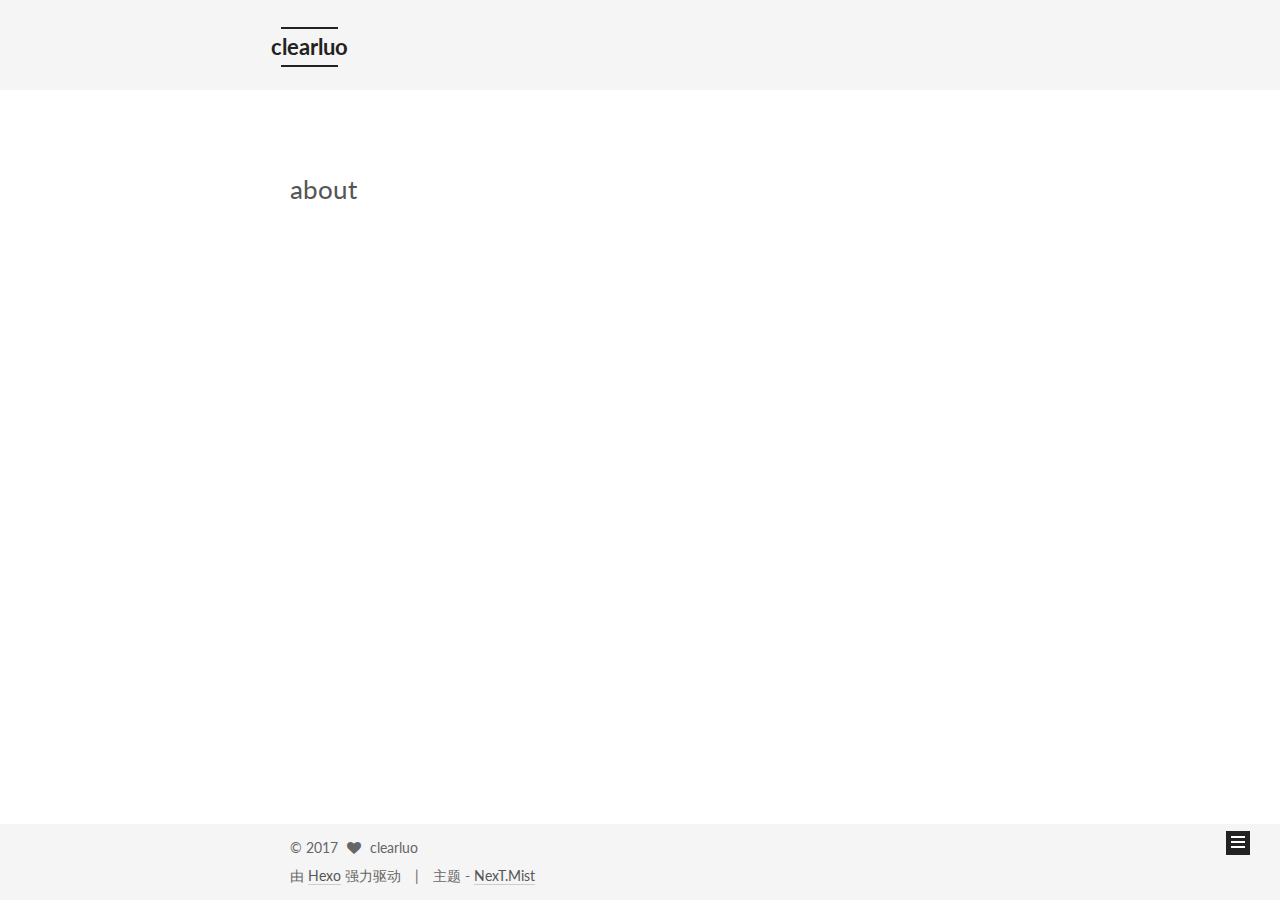
==== commit ed667ddf: "Site updated: 2017-06-28 20:51:39" ====
--- a/about/index.html
+++ b/about/index.html
@@ -5,17 +5,11 @@
   
 
 
-<html class="theme-next mist use-motion" lang="en">
+<html class="theme-next mist use-motion" lang="zh-Hans">
 <head>
   <meta charset="UTF-8"/>
 <meta http-equiv="X-UA-Compatible" content="IE=edge" />
 <meta name="viewport" content="width=device-width, initial-scale=1, maximum-scale=1"/>
-
-
-
-
-
-
 
 
 
@@ -111,12 +105,12 @@
   var CONFIG = {
     root: '/',
     scheme: 'Mist',
-    sidebar: {"position":"left","display":"post","offset":12,"offset_float":0,"b2t":false,"scrollpercent":false},
+    sidebar: {"position":"left","display":"hide","offset":12,"offset_float":0,"b2t":false,"scrollpercent":false},
     fancybox: true,
     motion: true,
     duoshuo: {
       userId: '0',
-      author: 'Author'
+      author: '博主'
     },
     algolia: {
       applicationID: '',
@@ -136,32 +130,38 @@
 
 
 
-  <title>about | clearluo</title>
-  
-
-
-
-
-
-
-
-
-
-
-
-
-
-
+  <title>
+  
+
+  
+    about | clearluo
+  
+</title>
 </head>
 
-<body itemscope itemtype="http://schema.org/WebPage" lang="en">
-
-  
-  
-    
-  
-
-  <div class="container sidebar-position-left page-post-detail ">
+<body itemscope itemtype="http://schema.org/WebPage" lang="zh-Hans">
+
+  
+
+
+
+
+
+
+
+
+
+
+
+
+
+
+  
+  
+    
+  
+
+  <div class="container sidebar-position-left  ">
     <div class="headband"></div>
 
     <header id="header" class="header" itemscope itemtype="http://schema.org/WPHeader">
@@ -202,7 +202,7 @@
             
               <i class="menu-item-icon fa fa-fw fa-home"></i> <br />
             
-            Home
+            首页
           </a>
         </li>
       
@@ -212,7 +212,7 @@
             
               <i class="menu-item-icon fa fa-fw fa-archive"></i> <br />
             
-            Archives
+            归档
           </a>
         </li>
       
@@ -222,7 +222,7 @@
             
               <i class="menu-item-icon fa fa-fw fa-th"></i> <br />
             
-            Categories
+            分类
           </a>
         </li>
       
@@ -232,7 +232,7 @@
             
               <i class="menu-item-icon fa fa-fw fa-user"></i> <br />
             
-            About
+            关于
           </a>
         </li>
       
@@ -303,7 +303,7 @@
       <section class="site-overview sidebar-panel sidebar-panel-active">
         <div class="site-author motion-element" itemprop="author" itemscope itemtype="http://schema.org/Person">
           <img class="site-author-image" itemprop="image"
-               src="/images/avatar.gif"
+               src="/images/avatar.png"
                alt="clearluo" />
           <p class="site-author-name" itemprop="name">clearluo</p>
            
@@ -316,7 +316,7 @@
             <div class="site-state-item site-state-posts">
               <a href="/archives/">
                 <span class="site-state-item-count">1</span>
-                <span class="site-state-item-name">posts</span>
+                <span class="site-state-item-name">日志</span>
               </a>
             </div>
           
@@ -370,11 +370,11 @@
 
 
 <div class="powered-by">
-  Powered by <a class="theme-link" href="https://hexo.io">Hexo</a>
+  由 <a class="theme-link" href="https://hexo.io">Hexo</a> 强力驱动
 </div>
 
 <div class="theme-info">
-  Theme -
+  主题 -
   <a class="theme-link" href="https://github.com/iissnan/hexo-theme-next">
     NexT.Mist
   </a>
@@ -419,12 +419,6 @@
 
 
 
-
-
-
-
-
-
   
   <script type="text/javascript" src="/lib/jquery/index.js?v=2.1.3"></script>
 
@@ -457,10 +451,6 @@
   
 
   
-    <script type="text/javascript" src="/js/src/scrollspy.js?v=5.1.1"></script>
-<script type="text/javascript" src="/js/src/post-details.js?v=5.1.1"></script>
-
-  
 
   
 
@@ -511,8 +501,111 @@
   
 
   
-
-  
+  <script src="https://cdn1.lncld.net/static/js/av-core-mini-0.6.1.js"></script>
+  <script>AV.initialize("S1OYkFnReBeBE2CWjdD0166D-gzGzoHsz", "gPqMK90bp4VG1WTgfO47Q056");</script>
+  <script>
+    function showTime(Counter) {
+      var query = new AV.Query(Counter);
+      var entries = [];
+      var $visitors = $(".leancloud_visitors");
+
+      $visitors.each(function () {
+        entries.push( $(this).attr("id").trim() );
+      });
+
+      query.containedIn('url', entries);
+      query.find()
+        .done(function (results) {
+          var COUNT_CONTAINER_REF = '.leancloud-visitors-count';
+
+          if (results.length === 0) {
+            $visitors.find(COUNT_CONTAINER_REF).text(0);
+            return;
+          }
+
+          for (var i = 0; i < results.length; i++) {
+            var item = results[i];
+            var url = item.get('url');
+            var time = item.get('time');
+            var element = document.getElementById(url);
+
+            $(element).find(COUNT_CONTAINER_REF).text(time);
+          }
+          for(var i = 0; i < entries.length; i++) {
+            var url = entries[i];
+            var element = document.getElementById(url);
+            var countSpan = $(element).find(COUNT_CONTAINER_REF);
+            if( countSpan.text() == '') {
+              countSpan.text(0);
+            }
+          }
+        })
+        .fail(function (object, error) {
+          console.log("Error: " + error.code + " " + error.message);
+        });
+    }
+
+    function addCount(Counter) {
+      var $visitors = $(".leancloud_visitors");
+      var url = $visitors.attr('id').trim();
+      var title = $visitors.attr('data-flag-title').trim();
+      var query = new AV.Query(Counter);
+
+      query.equalTo("url", url);
+      query.find({
+        success: function(results) {
+          if (results.length > 0) {
+            var counter = results[0];
+            counter.fetchWhenSave(true);
+            counter.increment("time");
+            counter.save(null, {
+              success: function(counter) {
+                var $element = $(document.getElementById(url));
+                $element.find('.leancloud-visitors-count').text(counter.get('time'));
+              },
+              error: function(counter, error) {
+                console.log('Failed to save Visitor num, with error message: ' + error.message);
+              }
+            });
+          } else {
+            var newcounter = new Counter();
+            /* Set ACL */
+            var acl = new AV.ACL();
+            acl.setPublicReadAccess(true);
+            acl.setPublicWriteAccess(true);
+            newcounter.setACL(acl);
+            /* End Set ACL */
+            newcounter.set("title", title);
+            newcounter.set("url", url);
+            newcounter.set("time", 1);
+            newcounter.save(null, {
+              success: function(newcounter) {
+                var $element = $(document.getElementById(url));
+                $element.find('.leancloud-visitors-count').text(newcounter.get('time'));
+              },
+              error: function(newcounter, error) {
+                console.log('Failed to create');
+              }
+            });
+          }
+        },
+        error: function(error) {
+          console.log('Error:' + error.code + " " + error.message);
+        }
+      });
+    }
+
+    $(function() {
+      var Counter = AV.Object.extend("Counter");
+      if ($('.leancloud_visitors').length == 1) {
+        addCount(Counter);
+      } else if ($('.post-title-link').length > 1) {
+        showTime(Counter);
+      }
+    });
+  </script>
+
+
 
   
 
--- a/css/main.css
+++ b/css/main.css
@@ -544,7 +544,6 @@
   background-color: #eff2f3;
 }
 .highlight .code pre {
-  width: 100%;
   padding-left: 10px;
   padding-right: 10px;
   background-color: #f7f7f7;
@@ -741,7 +740,6 @@
 .note h6 {
   margin-top: 0;
   margin-bottom: 5px;
-  padding-top: 0 !important;
 }
 .note p:last-child {
   margin-bottom: 0;
@@ -959,7 +957,7 @@
   bottom: 19px;
 }
 .header {
-  background: transparent;
+  background: #fff;
 }
 .header-inner {
   position: relative;
@@ -1128,17 +1126,11 @@
   .posts-expand {
     margin: 0 20px;
   }
-  .post-body pre {
+  .post-body pre,
+  .post-body .highlight {
     padding: 10px;
   }
-  .post-body pre .gutter pre {
-    padding-right: 10px;
-  }
-  .post-body .highlight {
-    margin-left: 0px;
-    margin-right: 0px;
-    padding: 0;
-  }
+  .post-body pre .gutter pre,
   .post-body .highlight .gutter pre {
     padding-right: 10px;
   }
@@ -1228,13 +1220,11 @@
   position: relative;
   margin: 60px 0;
 }
-.posts-collapse .collection-title h1,
 .posts-collapse .collection-title h2 {
   margin-left: 20px;
 }
 .posts-collapse .collection-title small {
   color: #bbb;
-  margin-left: 5px;
 }
 .posts-collapse .collection-title::before {
   content: " ";
@@ -1377,9 +1367,6 @@
   font-size: 14px;
   margin-top: 2px;
 }
-.post-wordcount {
-  display: inline-block;
-}
 .post-meta-divider {
   margin: 0 0.5em;
 }
@@ -1410,6 +1397,26 @@
   .posts-expand .post-comments-count {
     display: none;
   }
+}
+.social-like {
+  font-size: 14px;
+  height: 20px;
+  text-align: center;
+  border-top: 1px solid #eee;
+  padding-top: 9px;
+  margin-top: 45px;
+  display: flex;
+  justify-content: center;
+}
+.vk_like {
+  width: 85px;
+  height: 21px;
+  padding-top: 7px;
+  align-self: center;
+}
+.fb_like {
+  height: 30px;
+  align-self: center;
 }
 .post-button {
   margin-top: 50px;
@@ -1677,7 +1684,7 @@
   width: 4px;
   height: 4px;
   border-radius: 50%;
-  background: #7cc65b;
+  background: #964741;
 }
 .links-of-blogroll {
   font-size: 13px;
@@ -2081,9 +2088,6 @@
 }
 .jiathis_style a {
   border: none;
-}
-.fa {
-  font-family: FontAwesome !important;
 }
 .post-spread {
   margin-top: 20px;
@@ -2146,6 +2150,7 @@
 }
 .local-search-popup .search-keyword {
   border-bottom: 1px dashed #f00;
+  font-size: 14px;
   font-weight: bold;
   color: #f00;
 }
@@ -2164,7 +2169,7 @@
 }
 .local-search-popup .local-search-input-wrapper {
   display: inline-block;
-  width: calc(100% - 90px);
+  width: calc(100% - 60px);
   height: 36px;
   line-height: 36px;
   padding: 0 5px;
@@ -2186,8 +2191,6 @@
   color: #999;
   height: 36px;
   width: 18px;
-  padding-left: 10px;
-  padding-right: 10px;
 }
 .local-search-popup .search-icon {
   float: left;
@@ -2196,6 +2199,7 @@
   border-left: 1px solid #eee;
   float: right;
   cursor: pointer;
+  padding-left: 10px;
 }
 .local-search-popup #no-result {
   position: absolute;
